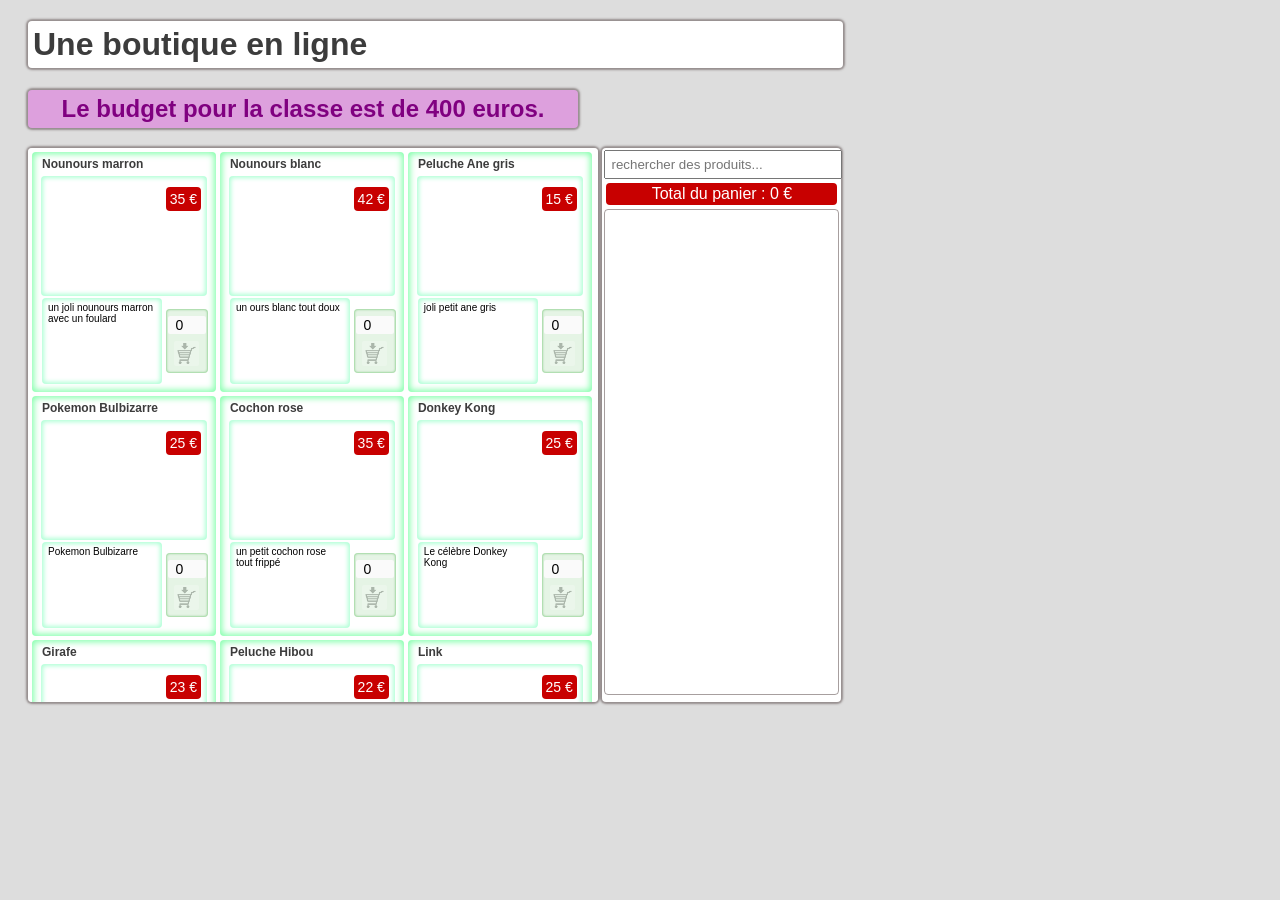
==== index.html @ c088dded "Rename NSIProjet3.html to index.html" ====
<!DOCTYPE html> 
<html>
<head>
  <title>Gérer un budget</title>
  <meta charset="UTF-8"/> 
  <link rel="stylesheet" type="text/css" href="style/NSIProjet3.css" />   

  <!-- pour utiliser l'un des  fichiers de données fournis -->
   <script src="data/catalog1.js"></script> 
   <!-- <script src="data/catalog2.js"></script> -->
  
  <script src="scripts/NSIProjet3.js"></script>

</head>

<body>
  <h1>Une boutique en ligne</h1>

  <h2>Le budget pour la classe est de 400 euros.</h2>

  <div id="boutique"></div>

  <div id="panier">
    <input id="filter" placeholder="rechercher des produits..."></input>
    <div id="total">Total du panier&#xA0;: <span id="montant">0</span></div>	
    <div id="achats"></div>
  </div>
</body>
</html>
---- style/NSIProjet3.css ----
body {
	background-color : #DDDDDD;
	width : 100%;
	font-family : sans-serif;
	padding-left : 20px;
}


h1 {
	background-color: white;
	color : rgb(60,60,60);
	padding : 5px;
	border-radius : 4px;
	width : 805px;
	box-shadow : 0px 0px 2px 2px rgba(80,64,64,0.5);
}

h2 {
	background-color: plum;
	color : purple;
	text-align : center ;
	padding : 5px;
	border-radius : 4px;
	width : 540px;
	box-shadow : 0px 0px 2px 2px rgba(80,64,64,0.5);
}

div#panier, div#boutique {
	background-color: white;
	display : inline-block;
	vertical-align: middle;
	height : 550px;
}

div#boutique {
		width : 566px;	
}


div#achats, div#boutique {
	overflow: auto;
}

div#panier, div#boutique {
  box-shadow : 0px 0px 2px 2px rgba(80,64,64,0.5);
	padding : 2px;
	border-radius : 4px;
}

div#achats {
	height : 480px;
	border : solid thin rgba(80,64,64,0.5);
	padding : 2px;
	border-radius : 4px;
}

div#panier { 
	width : 235px;
	text-align : center;
}

input#filter {
	width : 95%;
	padding: 5px;
}

/* produits */
div.produit {
	width : 32.5%;	
	position : relative;
	text-align : center;
	height : 240px;
	display : inline-block;
	background-color: rgba(255,255,255,0);
	box-shadow : 0px 0px 6px 2px  rgba(100,255,150,0.8) inset;
	border-radius : 4px;
	margin : 2px 2px;
}

div.produit figure, div.produit div.description {
	box-shadow : 0px 0px 4px 2px  rgba(150,255,200,0.75) inset;
	border-radius : 4px;	
}
div.produit figure {
	margin : auto;	
	width : 90%;
	height : 120px;
	text-align : center;
}
div.produit figure img {
	margin : 5px;
	height : 93%;
}

div.produit h4 {
	color : rgb(60,60,60);
	text-align : left;
	font-size : 12px;
	margin : 0px;
	padding : 5px 10px;
}

div.produit div.description, div.controle  {
	vertical-align : middle;
	display : inline-block;
}
div.produit div.description {
	height : 78px;
	width : 108px;
	text-align : left;
	font-size : 10px;
	background-color: white;
	margin : 2px 4px 2px 2px;
	padding : 4px 6px;
}
	
div.produit div.prix {
	position : absolute;
	top : 35px;
	right : 15px;
	font-size : 14px;
	display : inline-block;
	background-color : rgb(200,0,0);
	color : white;
	padding : 4px;
	border-radius : 4px;
}
div.prix:after, #montant:after {
	content : " €"
}


/* controle */
/* buttons */
button.commander {
	width : 25px;
	height : 25px;
	background-size : cover;
	border : solid 2px white;
	opacity : 0.25;
}

button.commander {
	background-image : url("./images/panier.jpg");
}


button.retirer {
	width : 19px;
	height : 19px;
	background-size : cover;
	border : solid 2px white;
	box-shadow : 0px 0px 2px 1px rgba(200,0,0,0.6);	
}

button.retirer {
	background-image : url("./images/poubelle.jpg");
}

input[type="number"] {
	width : 34px;
	font-size : 14px;
	text-align : center;
	border : none;
	background-color : rgb(250,250,250);
}
.produit div.controle {
	box-shadow : 0px 0px 2px 1px  rgba(0,150,0,0.3) inset;
	background-color : rgba(0,150,0, 0.1);
	text-align : center;	
	border-radius : 4px;
}

.achat div.controle {

	text-align : center;	
}

div.produit div.controle {
	width :42px;
}
div.achat div.controle {
	width : 22px;
}
div.controle button, div.controle input {
	display : block;
	margin : 7px auto;
	border-radius : 2px;
}

/* achat */
.achat {
	height : 32px;
	width : 97%;
	text-align : left;
	box-shadow : 0px 0px 4px 2px  rgba(100,255,150,0.8) inset;
	padding : 3px;
	margin : 2px 1px;
}
.achat * {
	display : inline-block;
	margin : 0px;
	vertical-align : middle;
	text-align : left;
}
.achat h4 {
	vertical-align : top;
	font-size : 10px;
	width : 49%;
	height : 80%;
	padding : 0px 2px;
	font-weight : normal;
	overflow : hidden;
	text-overflow :  ellipsis;
	color : #888888;	
	padding : 0px;
	margin : 0px 2px;
}
.achat figure {
 width : 32px;	
}

.achat figure img {
	width : 100%;
}

.achat .prix, .achat .quantite {
	font-size : 12px;
}
.achat .prix {
	margin-right : 4px;	
}
.achat .quantite:after {
	content :"x";
	margin-right : 2px;	
}

#total {
	background-color : rgb(200,0,0);
	color :white;
	border-radius : 4px;
	margin : 4px 2px;
	padding : 2px;
}
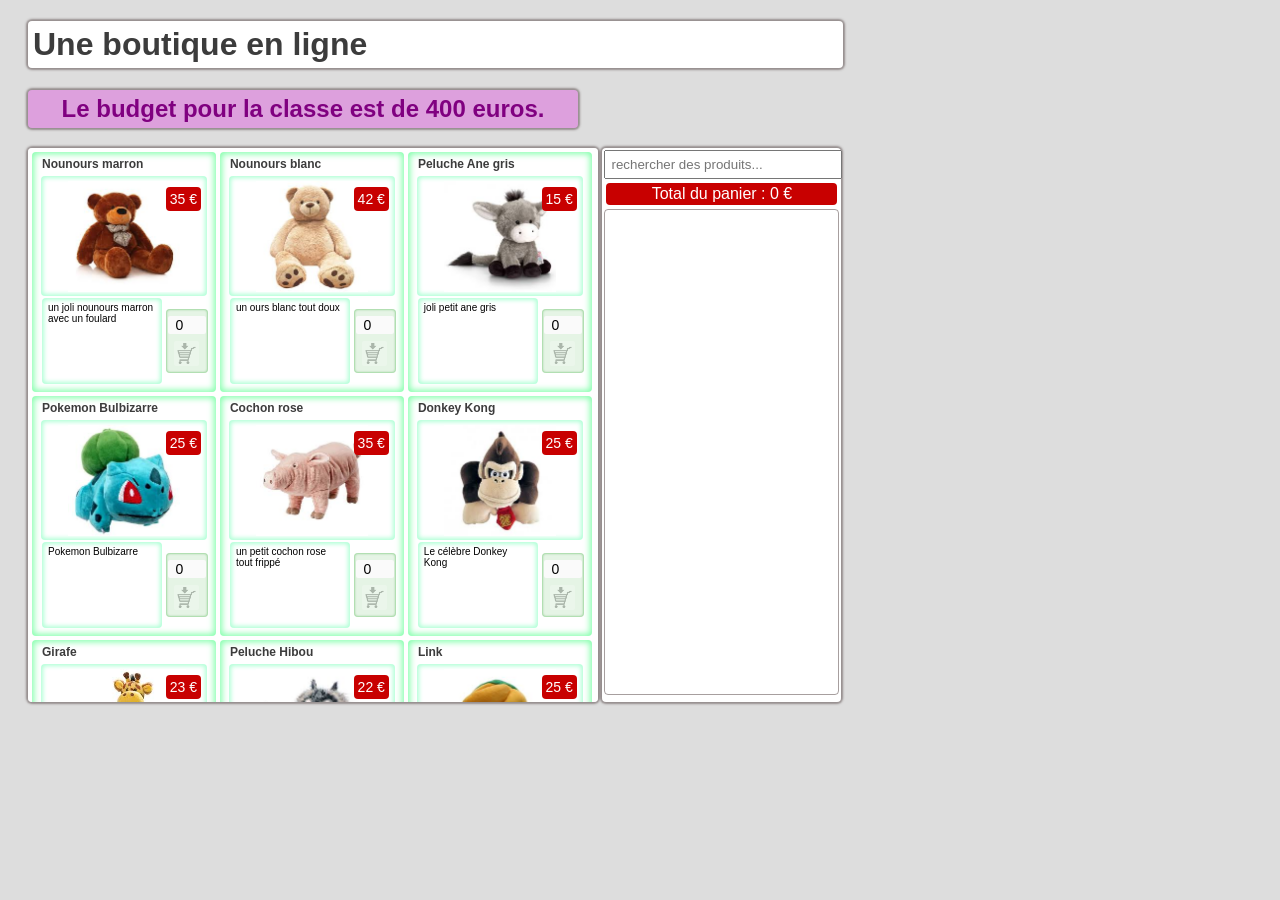
==== commit 86c97d4e: "Update index.html" ====
--- a/index.html
+++ b/index.html
@@ -16,7 +16,7 @@
 <body>
   <h1>Une boutique en ligne</h1>
 
-  <h2>Le budget pour la classe est de 400 euros.</h2>
+  <h2 id="budget-titre">Le budget pour la classe est de 400 euros.</h2>
 
   <div id="boutique"></div>
 
